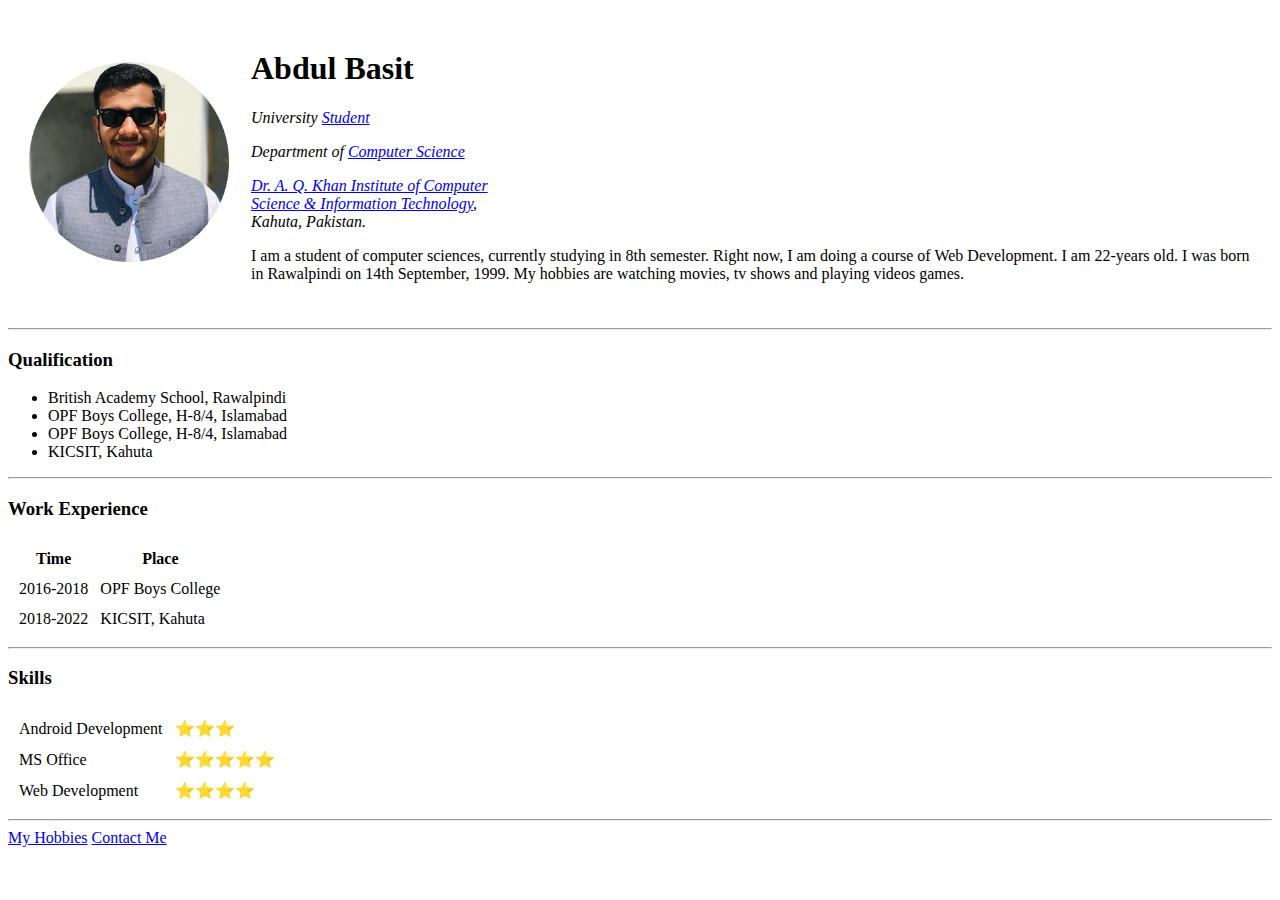
==== index.html @ ab40855c "Add initial CV website files" ====
<!DOCTYPE html>
<html lang="en" dir="ltr">

<head>
  <meta charset="utf-8">
  <title>⚡ Basit's Personal Website</title>
</head>

<body>
  <table cellspacing="20">
    <tr>
      <td><img src="images/1.png" alt="Profile Picture" width="200" height="200"></td>
      <td>
        <h1>Abdul Basit</h1>
        <p><em>University <a href="https://www.google.com/">Student</a></em></p>
        <p><em>Department of <a href="https://www.google.com/">Computer Science</a></em></p>
        <p><em><a href="https://www.google.com/">Dr. A. Q. Khan Institute of Computer<BR> Science & Information Technology</a>, <br /> Kahuta, Pakistan.</em></p>
        <p>I am a student of computer sciences, currently studying in 8th semester. Right now, I am doing a course of Web Development. I am 22-years old. I was born in Rawalpindi on 14th September, 1999. My hobbies are watching movies, tv shows and
          playing
          videos games.</p>
      </td>
    </tr>
  </table>
  <hr>
  <h3>Qualification</h3>
  <ul>
    <li>British Academy School, Rawalpindi</li>
    <li>OPF Boys College, H-8/4, Islamabad</li>
    <li>OPF Boys College, H-8/4, Islamabad</li>
    <li>KICSIT, Kahuta</li>
  </ul>
  <hr>
  <h3>Work Experience</h3>
  <table cellspacing="10">
    <thead>
      <tr>
        <th>Time</th>
        <th>Place</th>
      </tr>
    </thead>
    <tbody>
      <tr>
        <td>2016-2018</td>
        <td>OPF Boys College</td>
      </tr>
      <tr>
        <td>2018-2022</td>
        <td>KICSIT, Kahuta</td>
      </tr>
    </tbody>
  </table>
  <hr>
  <h3>Skills</h3>
  <table cellspacing="10">
    <tr>
      <td>Android Development</td>
      <td>⭐⭐⭐</td>
    </tr>
    <tr>
      <td>MS Office</td>
      <td>⭐⭐⭐⭐⭐</td>
    </tr>
    <col span="2">
    <tr>
      <td>Web Development</td>
      <td>⭐⭐⭐⭐</td>
    </tr>
  </table>
  <hr>
  <a href="hobbies.html">My Hobbies</a>
  <a href="contact.html">Contact Me</a>
</body>

</html>
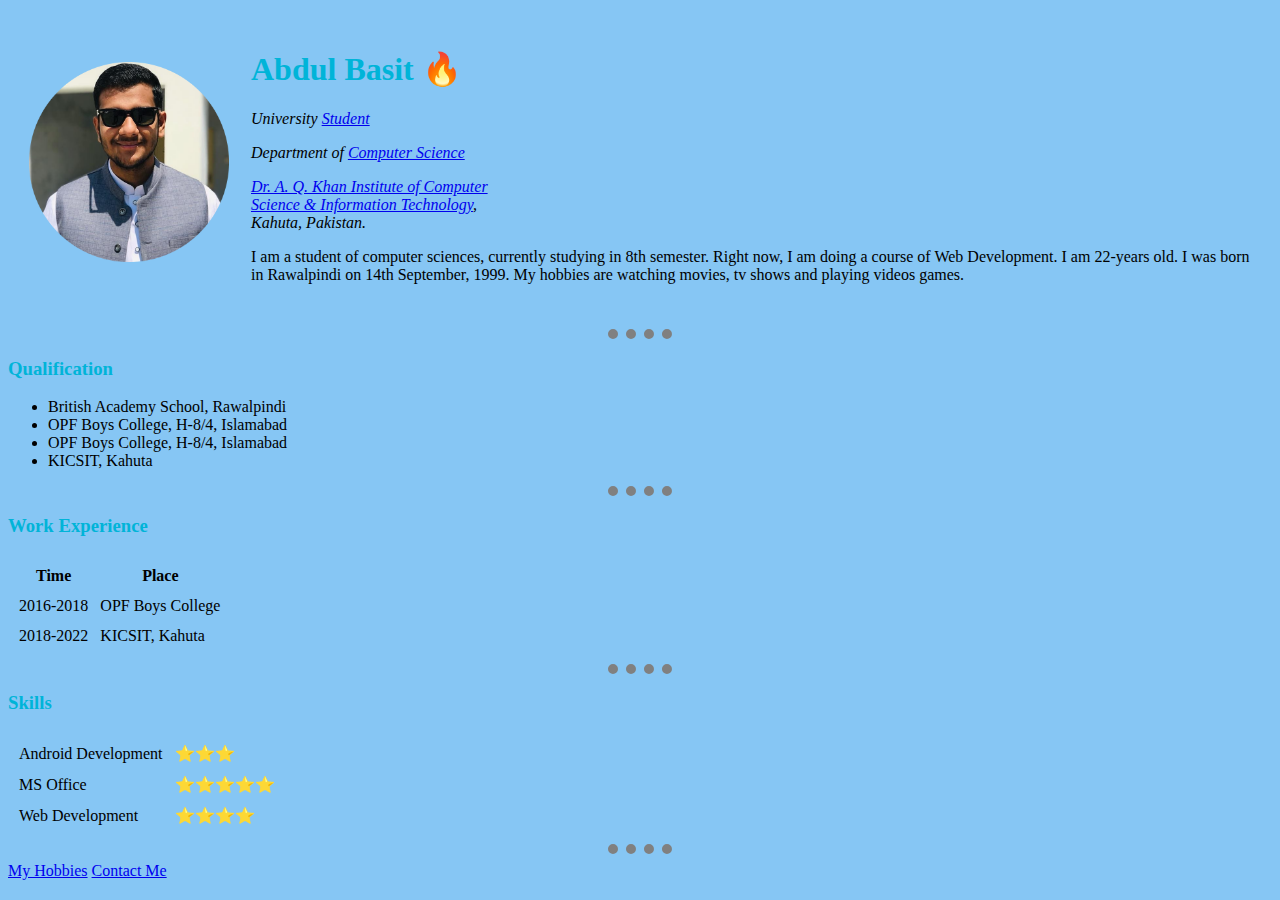
==== commit 56994bba: "Updated Versions" ====
--- a/index.html
+++ b/index.html
@@ -4,14 +4,17 @@
 <head>
   <meta charset="utf-8">
   <title>⚡ Basit's Personal Website</title>
+
+  <link rel="stylesheet" href="css/style.css">
+
 </head>
 
 <body>
   <table cellspacing="20">
     <tr>
-      <td><img src="images/1.png" alt="Profile Picture" width="200" height="200"></td>
+      <td><img src="images/1.png" alt="Profile Picture"></td>
       <td>
-        <h1>Abdul Basit</h1>
+        <h1>Abdul Basit 🔥</h1>
         <p><em>University <a href="https://www.google.com/">Student</a></em></p>
         <p><em>Department of <a href="https://www.google.com/">Computer Science</a></em></p>
         <p><em><a href="https://www.google.com/">Dr. A. Q. Khan Institute of Computer<BR> Science & Information Technology</a>, <br /> Kahuta, Pakistan.</em></p>
--- a/css/style.css
+++ b/css/style.css
@@ -0,0 +1,24 @@
+body {
+  background-color: #86C6F4;
+}
+
+hr {
+  border-style: none;
+  border-top-style: dotted;
+  width: 5%;
+  border-color: grey;
+  border-width: 10px;
+}
+
+img {
+  width: 200px;
+  height: 200px;
+}
+
+h1 {
+  color: #00B4D8;
+}
+
+h3 {
+  color: #00B4D8;
+}
